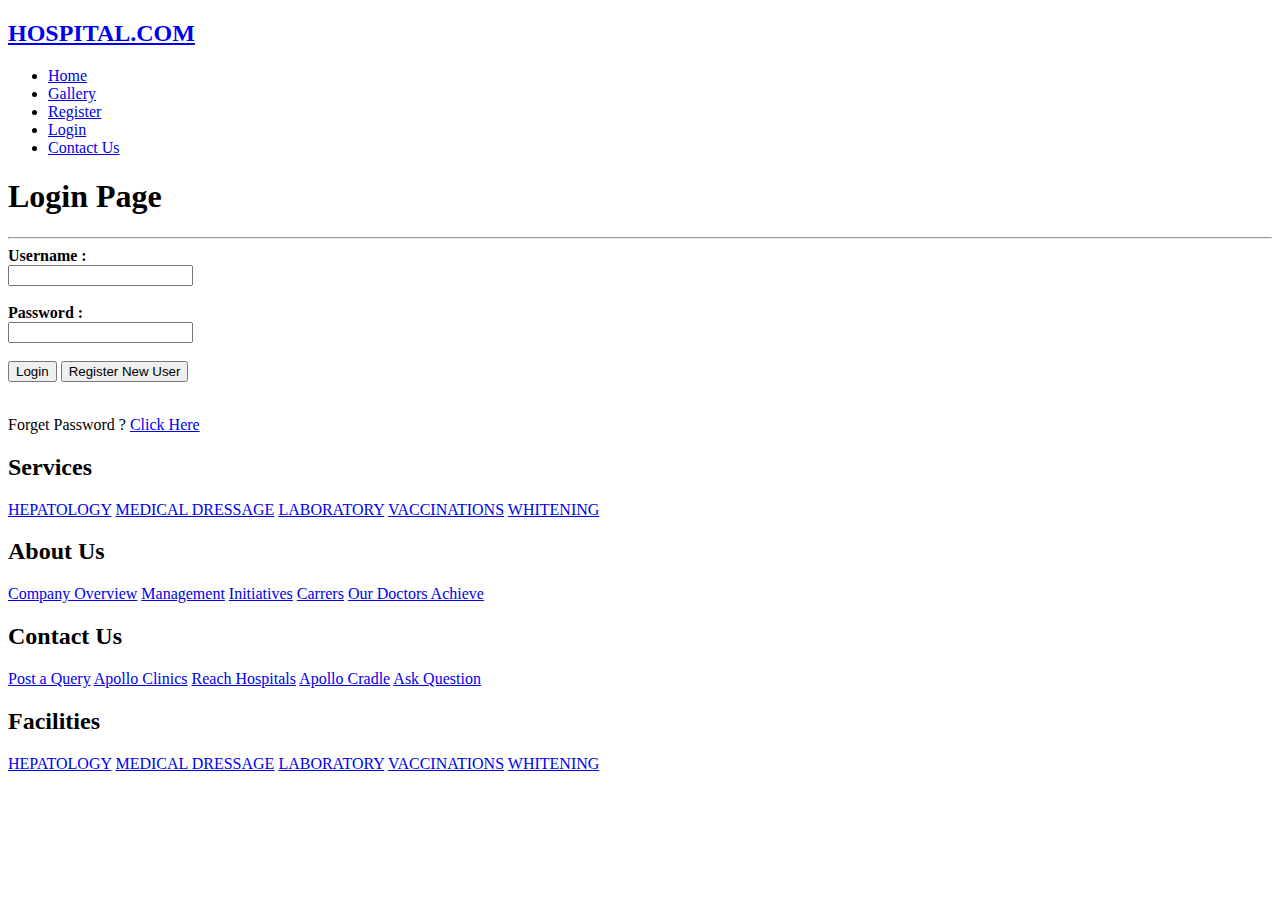
==== login.html @ 5f504f2f "Create login.html" ====
<!DOCTYPE html>
<html lang="en">
<head>
	<meta charset="utf-8">
	<meta name="viewport" content="width=device-width,initial-scale=1.0">
	<meta name="keywords" content="HOSPITAL,HOSPITAL.COM,HOSPITAL WEBSITE, MEDICAL">
	<meta name="description" content="india's best hospital website of indian">
	<meta name="author" content="hospital.com">
	<title>hospital.com</title>
	<link rel="stylesheet" type="text/css" href="css/index.css">
</head>
<body>
<!-- Start Header Coding-->
<header>
	<div class="menu">
		<!-- Start Brand name coding-->
		<div class="brand-name">
			<a href="index.html">
				<h2>HOSPITAL.COM</h2>
			</a>
		</div>
		<!-- End Brand name coding-->
		<!-- Start Nav coding & menu coding -->
         <nav>
         	<ul>
         		<li><a href="index.html">Home</a></li>
         		<li><a href="gallery.html">Gallery</a></li>
         		<li><a href="register.html">Register</a></li>
         		<li><a href="login.html">Login</a></li>
         		<li><a href="contact.html">Contact Us</a></li>
         	</ul>
         </nav>
		<!-- End Nav coding & menu coding -->
	</div>
</header>
<!-- End Header Coding-->
<!-- Start Section Coding-->
<section>
	<div class="w-80">
     <div class="form-box">
     	<h1>Login Page</h1>
     	<hr>
     	<form>
     		<label for="username"><b>Username :</b></label><br/>
				<input type="text" name="username" id="username" />
				<br/><br/>

				<label for="password"><b>Password :</b></label>
				<br/>
				<input type="password" name="password" id="password" />
				<br/><br/>

				<button type="submit" id="login-btn">Login</button>
				<button type="submit" id="login-btn">Register New User</button>
				<br/><br/>
				<p>Forget Password ? <a href="register.html">Click Here</a></p>
     	</form>
     </div>
    </div>
</section>
<!-- End Section Coding-->
<!-- Start Footer Coding-->
<footer>
	<div class="w-80">
		<div class="footer-box">
 		<h2>Services</h2>
 		<a href="#">HEPATOLOGY</a>
 		<a href="#">MEDICAL DRESSAGE</a>
 		<a href="#">LABORATORY</a>
 		<a href="#">VACCINATIONS</a>
 		<a href="#">WHITENING</a>
 	</div>
 	<div class="footer-box">
 		<h2>About Us</h2>
 		<a href="#">Company Overview</a>
 		<a href="#">Management</a>
 		<a href="#">Initiatives</a>
 		<a href="#">Carrers</a>
 		<a href="#">Our Doctors Achieve</a>
 	</div>
 	<div class="footer-box">
 		<h2>Contact Us</h2>
 		<a href="#">Post a Query</a>
 		<a href="#">Apollo Clinics</a>
 		<a href="#">Reach Hospitals</a>
 		<a href="#">Apollo Cradle</a>
 		<a href="#">Ask Question</a>
 	</div>
 	<div class="footer-box">
 		<h2>Facilities</h2>
 		<a href="#">HEPATOLOGY</a>
 		<a href="#">MEDICAL DRESSAGE</a>
 		<a href="#">LABORATORY</a>
 		<a href="#">VACCINATIONS</a>
 		<a href="#">WHITENING</a>
 	</div>
	</div>
</footer>
<!-- End footer Coding-->
</body>
</html>
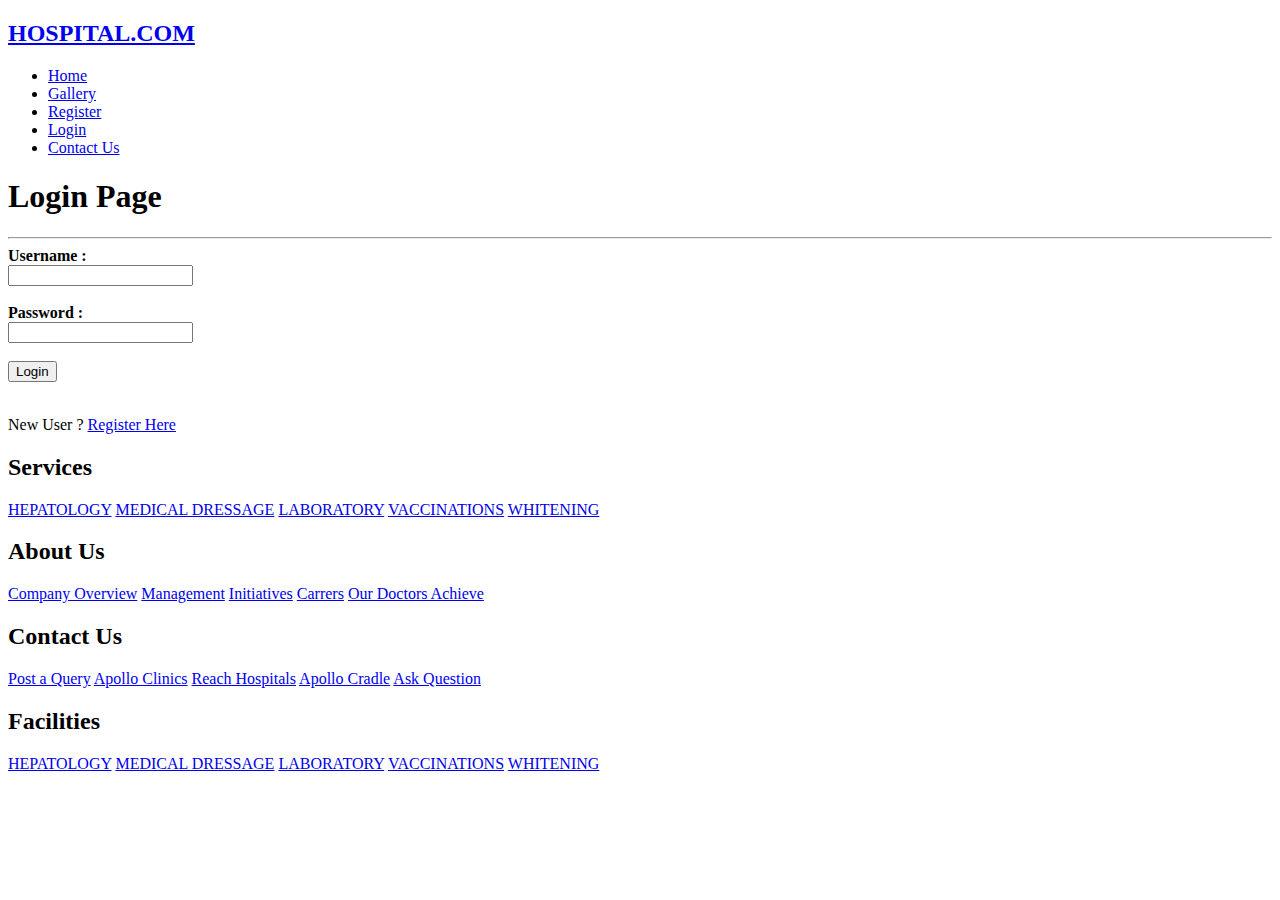
==== commit ac6de708: "Update login.html" ====
--- a/login.html
+++ b/login.html
@@ -8,6 +8,18 @@
 	<meta name="author" content="hospital.com">
 	<title>hospital.com</title>
 	<link rel="stylesheet" type="text/css" href="css/index.css">
+
+	<script type="text/javascript">
+					function validate(){
+						var input_text =document.getElementById('username'&&"password");
+						if (input_text.value == "") {
+							alert("please enter the input");
+							return false;
+						}
+						alert("You will be logged in few Minutes");
+					}
+					
+				</script>
 </head>
 <body>
 <!-- Start Header Coding-->
@@ -40,7 +52,7 @@
      <div class="form-box">
      	<h1>Login Page</h1>
      	<hr>
-     	<form>
+     	<form method="Post" onsubmit="return validate();">
      		<label for="username"><b>Username :</b></label><br/>
 				<input type="text" name="username" id="username" />
 				<br/><br/>
@@ -51,9 +63,8 @@
 				<br/><br/>
 
 				<button type="submit" id="login-btn">Login</button>
-				<button type="submit" id="login-btn">Register New User</button>
 				<br/><br/>
-				<p>Forget Password ? <a href="register.html">Click Here</a></p>
+				<p>New User ? <a href="register.html">Register Here</a></p>
      	</form>
      </div>
     </div>
